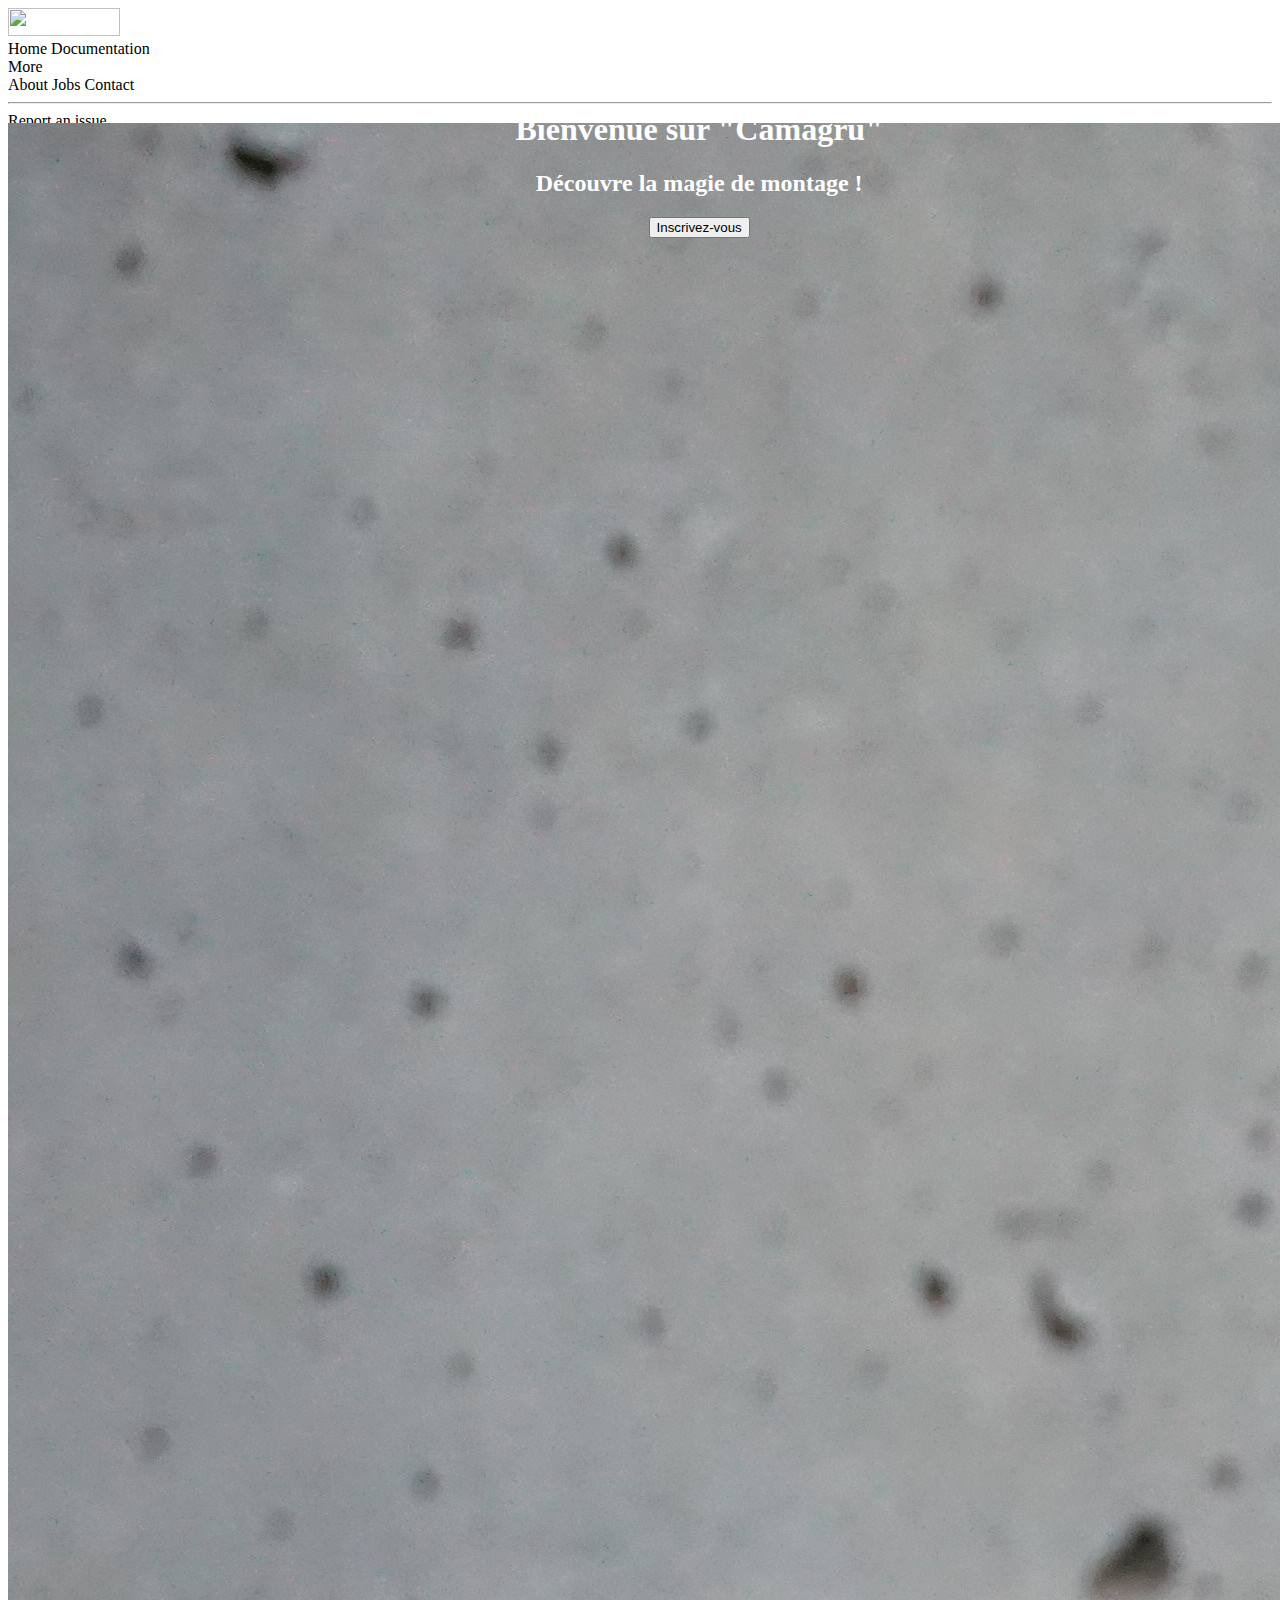
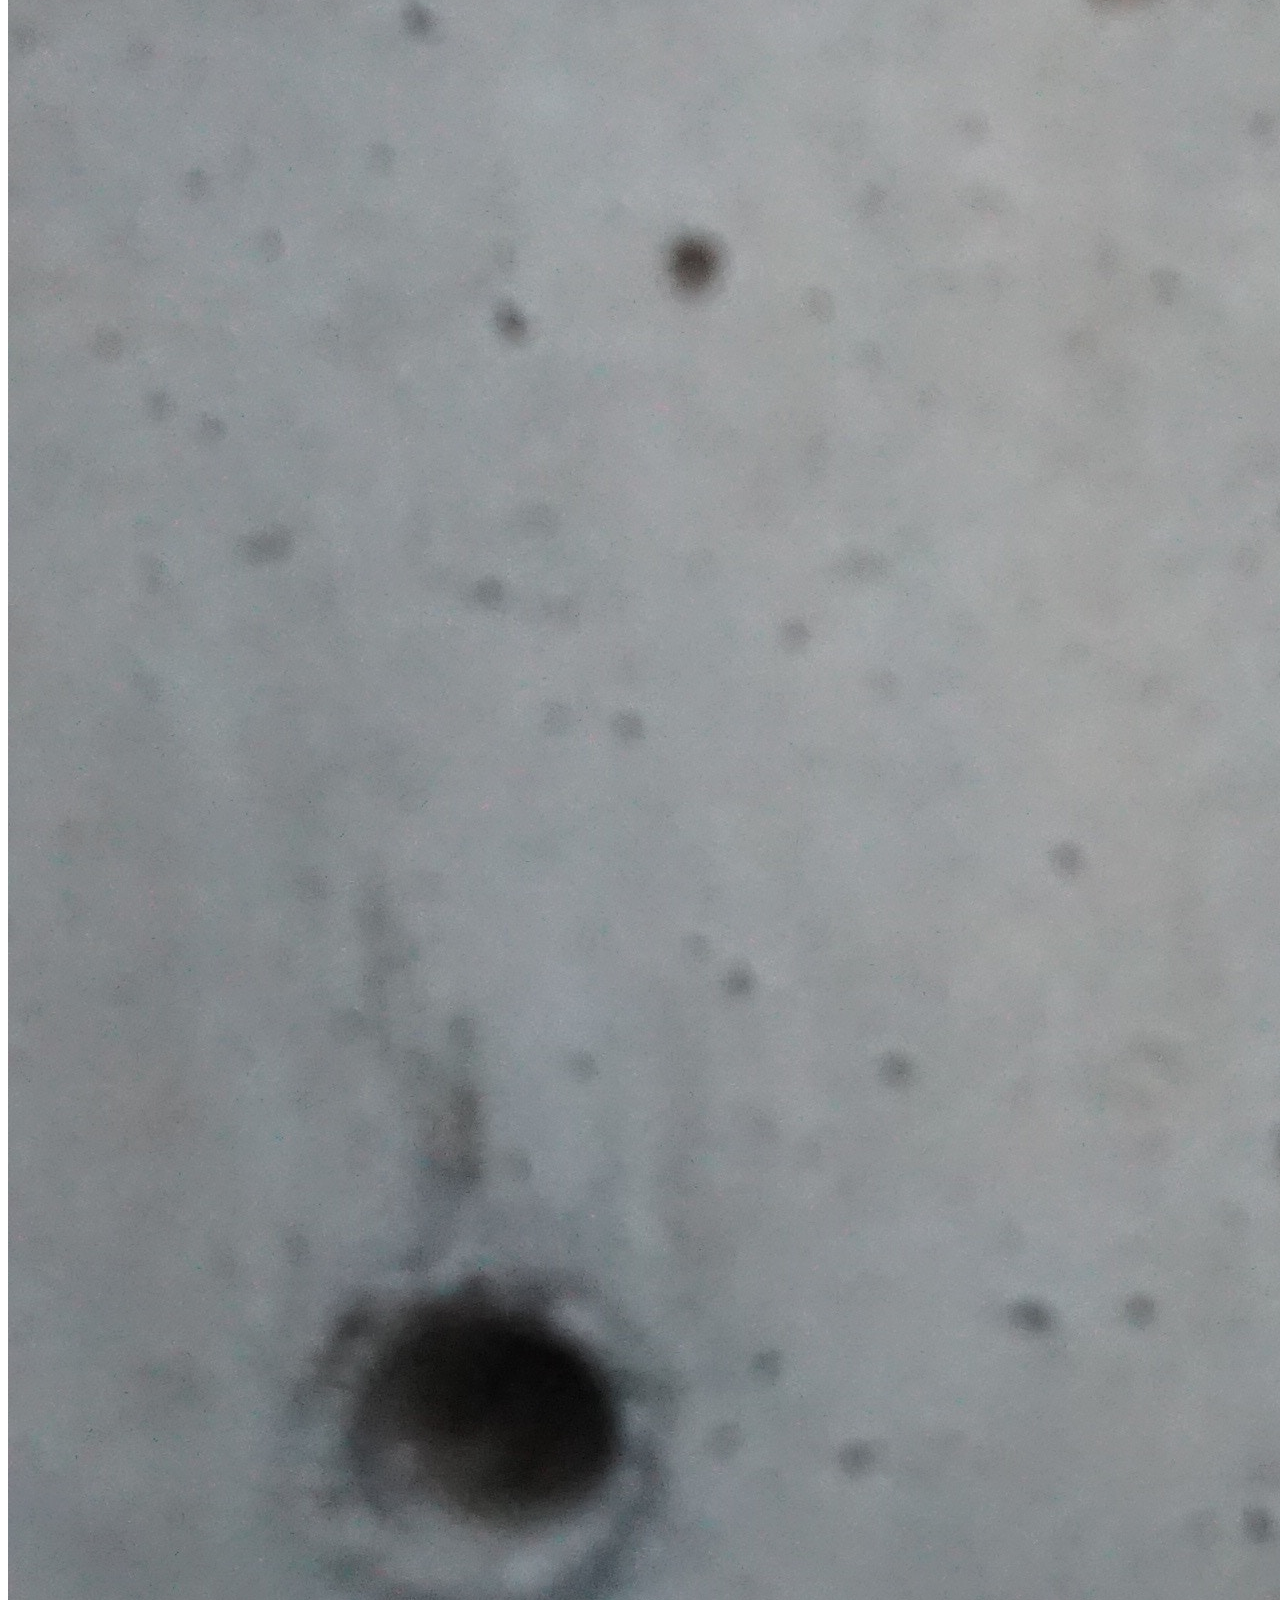
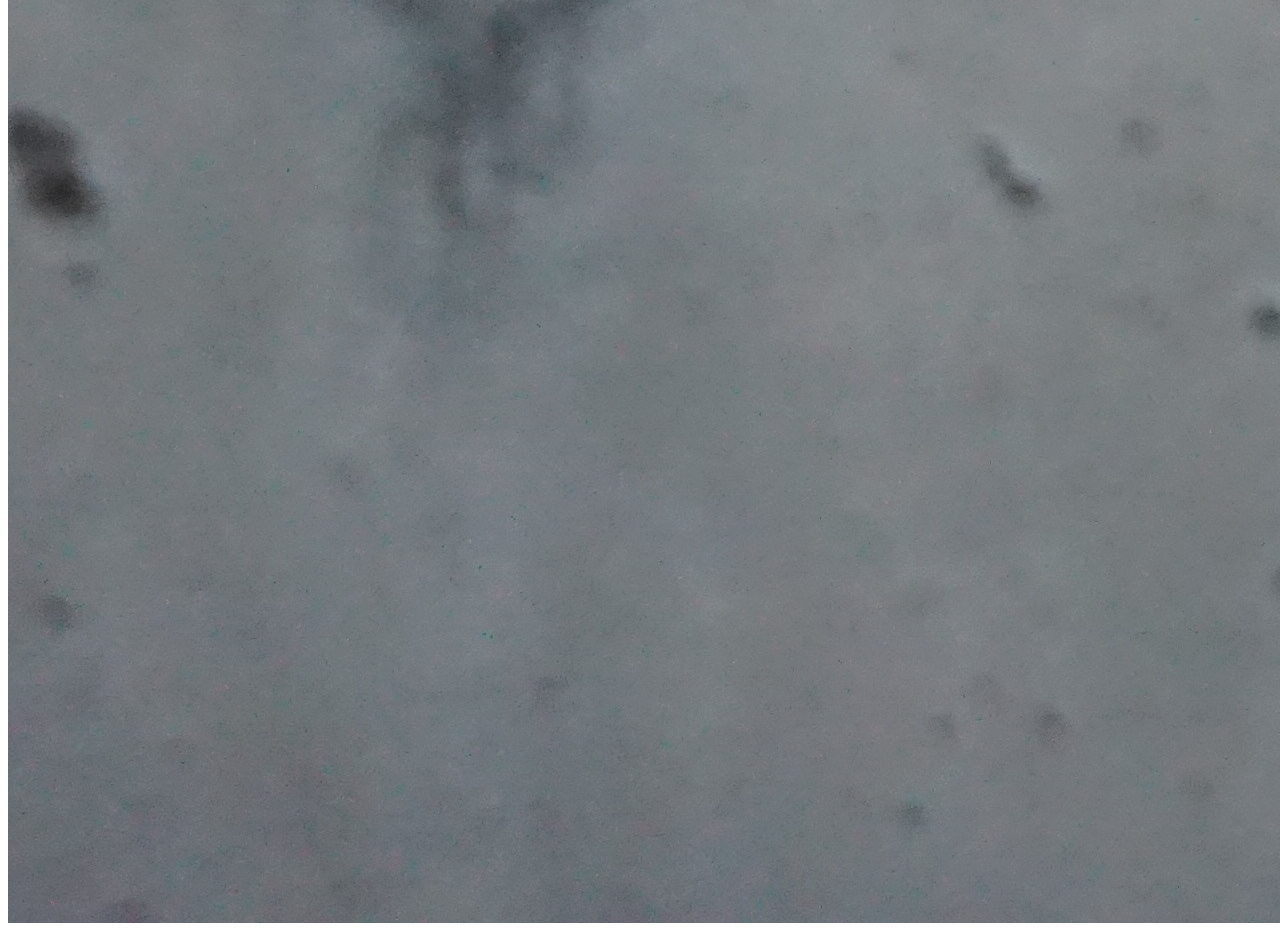
==== index.html @ f2f4c020 "index" ====
<!DOCTYPE html>
<html lang="en">
<head>
    <meta charset="UTF-8">
    <title>Mon Portofolio</title>

    <!---CSS--->
    <link rel="stylesheet" href="https://cdnjs.cloudflare.com/ajax/libs/bulma/0.7.4/css/bulma.min.css">
    <link rel="stylesheet" href="./src/css/main.css">
    <!---CSS--->

    <!---Font--->
    <link href="https://fonts.googleapis.com/css?family=Montserrat:700" rel="stylesheet">
    <!---Font--->
</head>

<body>
<nav class="navbar" role="navigation" aria-label="main navigation">
    <div class="navbar-brand">
        <a class="navbar-item">
            <img src="https://i.imgur.com/0USNj5N.png" width="112" height="28"></a>

        <a role="button" class="navbar-burger burger" aria-label="menu" aria-expanded="false" data-target="navbarBasicExample">
            <span aria-hidden="true"></span>
            <span aria-hidden="true"></span>
            <span aria-hidden="true"></span>
        </a>
    </div>

    <div id="navbarBasicExample" class="navbar-menu">
        <div class="navbar-start">
            <a class="navbar-item">
                Home
            </a>

            <a class="navbar-item">
                Documentation
            </a>

            <div class="navbar-item has-dropdown is-hoverable">
                <a class="navbar-link">
                    More
                </a>

                <div class="navbar-dropdown">
                    <a class="navbar-item">
                        About
                    </a>
                    <a class="navbar-item">
                        Jobs
                    </a>
                    <a class="navbar-item">
                        Contact
                    </a>
                    <hr class="navbar-divider">
                    <a class="navbar-item">
                        Report an issue
                    </a>
                </div>
            </div>
        </div>

        <div class="navbar-end">
            <div class="navbar-item">
                <div class="buttons">
                    <a class="button is-primary">
                        <strong>Sign up</strong>
                    </a>
                    <a class="button is-light">
                        Log in
                    </a>
                </div>
            </div>
        </div>
    </div>
</nav>

    <!---header--->

    <!---Banner--->
    <div class="block">
        <div class="banner">
            <img src="src/image/braydon-anderson-105552-unsplash.jpg" alt="funny images" class="banner-image">
            <div class="banner-content">
                <h1 class="title is-1">Bienvenue sur "Camagru"</h1>
                <h2 class="subtitle">Découvre la magie de montage !</h2>
                <button class="button is-dark">Inscrivez-vous</button>
            </div>
        </div>
    </div>


    <!---Banner--->


<script></script>
</body>
</html>
---- src/css/main.css ----
/*
HEADER
 */

.header {
    width: 100%;
    margin-left: 0;
    margin-right: 0;
    height: 70px;
    line-height: 70px;
    background-color: rgba(0, 0, 0, 0);
    position: fixed;
    top: 0;
    z-index: 999;
}

.header .header-logo {
    color: #ffffff;
    font-family: 'Montserrat', sans-serif;
    float: left;
    margin-left: 30px;
}

.header .header-logo:hover{
    color: #2c3e50;
}

.header .header-menu {
    float: right;
    margin-right: 30px;
}

.header .header-menu a {
    margin-right: 15px;
    color: #ffffff;
}

.header .header-menu a:hover {
    color: #2c3e50;
}


/*
BANNER
 */
.banner {
    margin-top: -25px;
}

.banner .banner-image {
    position: relative;
}

.banner .banner-content {
    position: absolute;
    width: 100%;
    top: 10%;
    text-align: center;
    margin-left: 4%;
}

.banner .banner-content h1,
.banner .banner-content h2 {
    color: #ffffff;
}
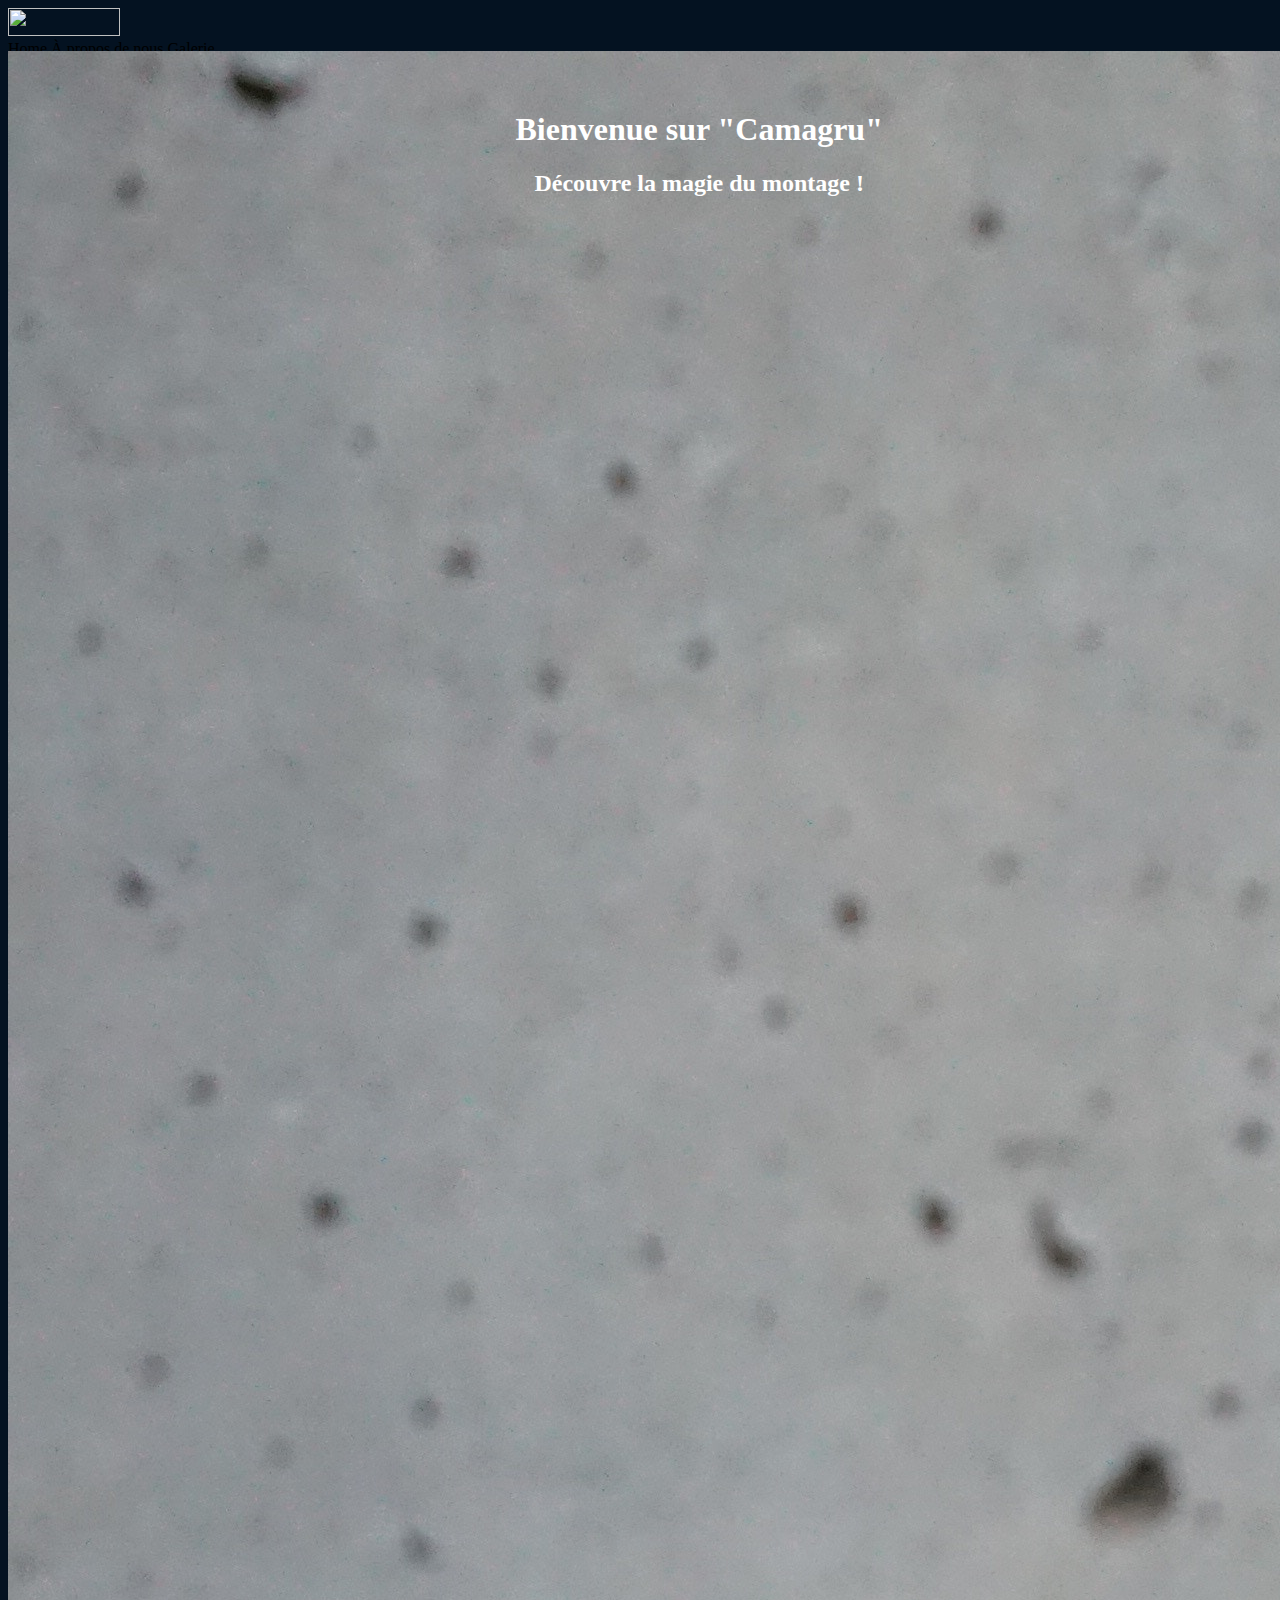
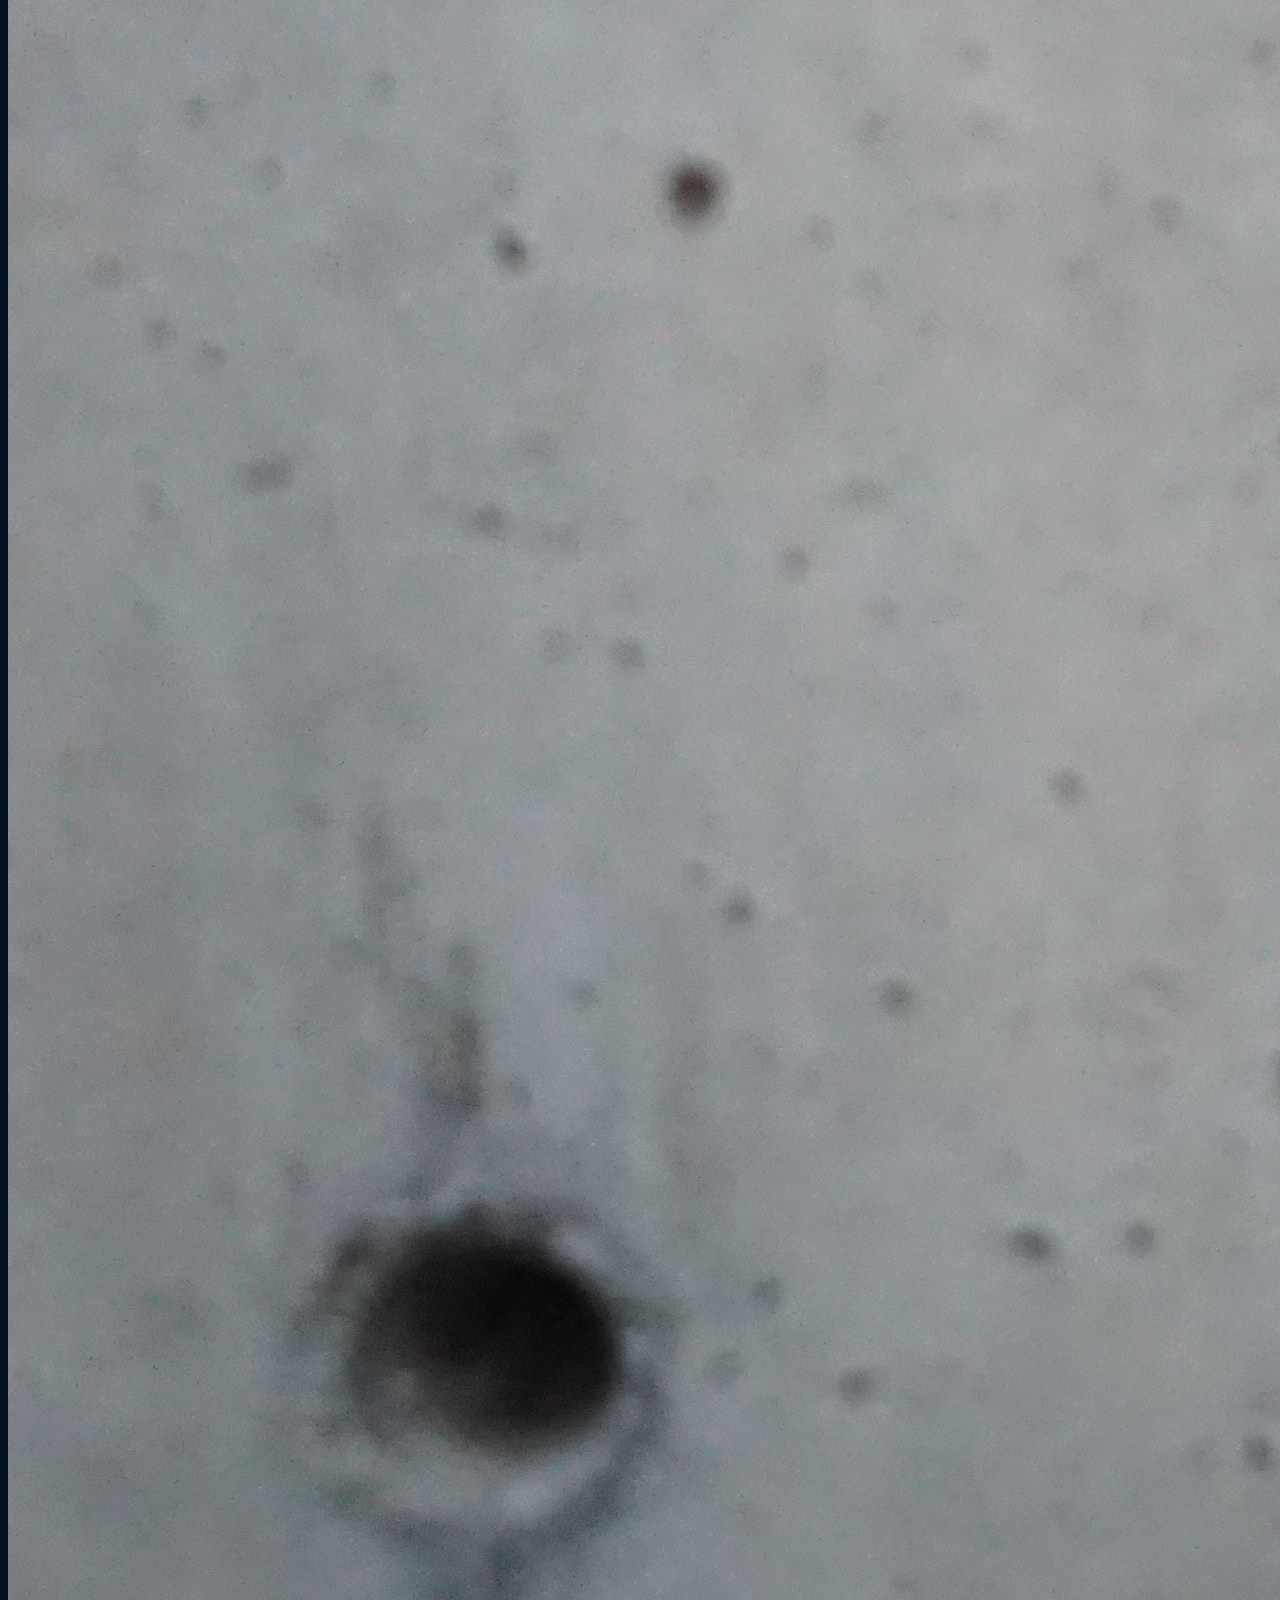
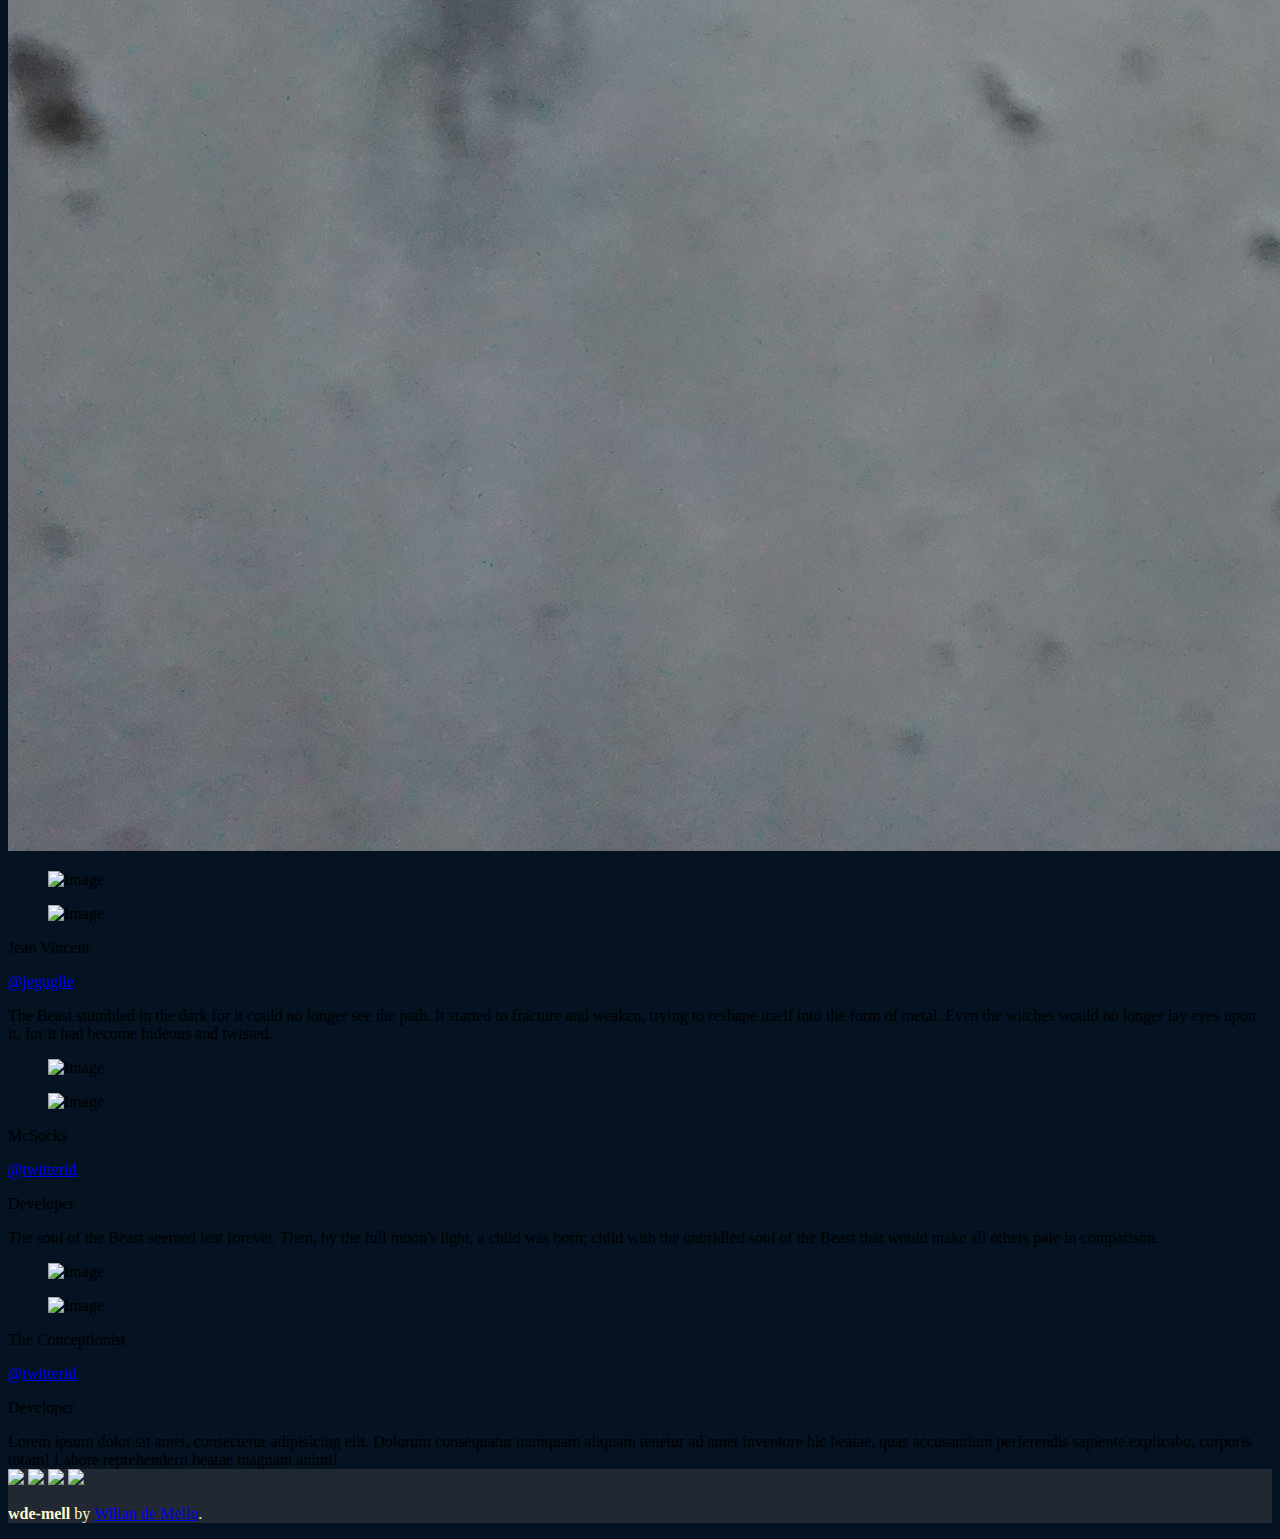
==== commit 3456200c: "a joour" ====
--- a/index.html
+++ b/index.html
@@ -15,7 +15,8 @@
 </head>
 
 <body>
-<nav class="navbar" role="navigation" aria-label="main navigation">
+    <!--Menu-->
+<nav class="navbar is-dark" role="navigation" aria-label="main navigation">
     <div class="navbar-brand">
         <a class="navbar-item">
             <img src="https://i.imgur.com/0USNj5N.png" width="112" height="28"></a>
@@ -34,29 +35,12 @@
             </a>
 
             <a class="navbar-item">
-                Documentation
+            À propos de nous
+        </a>
+            <a class="navbar-item">
+                Galerie
             </a>
 
-            <div class="navbar-item has-dropdown is-hoverable">
-                <a class="navbar-link">
-                    More
-                </a>
-
-                <div class="navbar-dropdown">
-                    <a class="navbar-item">
-                        About
-                    </a>
-                    <a class="navbar-item">
-                        Jobs
-                    </a>
-                    <a class="navbar-item">
-                        Contact
-                    </a>
-                    <hr class="navbar-divider">
-                    <a class="navbar-item">
-                        Report an issue
-                    </a>
-                </div>
             </div>
         </div>
 
@@ -64,7 +48,7 @@
             <div class="navbar-item">
                 <div class="buttons">
                     <a class="button is-primary">
-                        <strong>Sign up</strong>
+                        <strong>Inscrivez-vous</strong>
                     </a>
                     <a class="button is-light">
                         Log in
@@ -74,6 +58,7 @@
         </div>
     </div>
 </nav>
+    <!--Menu-->
 
     <!---header--->
 
@@ -83,8 +68,7 @@
             <img src="src/image/braydon-anderson-105552-unsplash.jpg" alt="funny images" class="banner-image">
             <div class="banner-content">
                 <h1 class="title is-1">Bienvenue sur "Camagru"</h1>
-                <h2 class="subtitle">Découvre la magie de montage !</h2>
-                <button class="button is-dark">Inscrivez-vous</button>
+                <h2 class="subtitle">Découvre la magie du montage !</h2>
             </div>
         </div>
     </div>
@@ -92,6 +76,107 @@
 
     <!---Banner--->
 
+    <!---Coluns-->
+
+    <div class="row columns">
+        <div class="column is-one-third">
+            <div class="card large">
+                <div class="card-image">
+                    <figure class="image">
+                        <img src="https://images.unsplash.com/photo-1475778057357-d35f37fa89dd?dpr=1&amp;auto=compress,format&amp;fit=crop&amp;w=1920&amp;h=&amp;q=80&amp;cs=tinysrgb&amp;crop=" alt="Image">
+                    </figure>
+                </div>
+                <div class="card-content">
+                    <div class="media">
+                        <div class="media-left">
+                            <figure class="image is-64x64">
+                                <img src="https://cdn.intra.42.fr/users/medium_jeguglie.jpg" alt="Image">
+                            </figure>
+                        </div>
+                        <div class="media-content">
+                            <p class="title is-4 no-padding">Jean Vincent</p>
+                            <p><span class="title is-6"><a href="http://twitter.com/#">@jeguglie</a></span></p>
+                        </div>
+                    </div>
+                    <div class="content">
+                        The Beast stumbled in the dark for it could no longer see the path. It started to fracture and weaken, trying to reshape itself into the form of metal. Even the witches would no longer lay eyes upon it, for it had become hideous and twisted.
+                        <div class="background-icon"><span class="icon-twitter"></span></div>
+                    </div>
+                </div>
+            </div>
+        </div>
+        <div class="column is-one-third">
+            <div class="card large">
+                <div class="card-image">
+                    <figure class="image">
+                        <img src="https://source.unsplash.com/uzDLtlPY8kQ" alt="Image">
+                    </figure>
+                </div>
+                <div class="card-content">
+                    <div class="media">
+                        <div class="media-left">
+                            <figure class="image is-96x96">
+                                <img src="https://cdn.discordapp.com/avatars/244932903530659841/0c924a19fcf1b5c59bc9dc1b58b61bb0.jpg?size=1024" alt="Image">
+                            </figure>
+                        </div>
+                        <div class="media-content">
+                            <p class="title is-4 no-padding">McSocks</p>
+                            <p><span class="title is-6"><a href="http://twitter.com/#">@twitterid</a></span></p>
+                            <p class="subtitle is-6">Developer</p>
+                        </div>
+                    </div>
+                    <div class="content">
+                        The soul of the Beast seemed lost forever. Then, by the full moon's light, a child was born; child with the unbridled soul of the Beast that would make all others pale in comparison.
+                        <div class="background-icon"><span class="icon-facebook"></span></div>
+                    </div>
+                </div>
+            </div>
+        </div>
+        <div class="column is-one-third">
+            <div class="card large">
+                <div class="card-image">
+                    <figure class="image">
+                        <img src="https://source.unsplash.com/pe_R74hldW4" alt="Image">
+                    </figure>
+                </div>
+                <div class="card-content">
+                    <div class="media">
+                        <div class="media-left">
+                            <figure class="image is-96x96">
+                                <img src="https://i.imgsafe.org/a5/a5e978ce20.jpeg" alt="Image">
+                            </figure>
+                        </div>
+                        <div class="media-content">
+                            <p class="title is-4 no-padding">The Conceptionist</p>
+                            <p><span class="title is-6"><a href="http://twitter.com/#">@twitterid</a></span></p>
+                            <p class="subtitle is-6">Developer</p>
+                        </div>
+                    </div>
+                    <div class="content">
+                        Lorem ipsum dolor sit amet, consectetur adipisicing elit. Dolorum consequatur numquam aliquam tenetur ad amet inventore hic beatae, quas accusantium perferendis sapiente explicabo, corporis totam! Labore reprehenderit beatae magnam animi!
+                        <div class="background-icon"><span class="icon-barcode"></span></div>
+                    </div>
+                </div>
+            </div>
+        </div>
+    </div>
+
+
+    <footer class="footer">
+        <div class="container">
+            <div class="content has-text-centered">
+                <div class="soc">
+                    <a href="#"><img src="https://img.icons8.com/nolan/64/000000/github.png" aria-hidden="true"></a>
+                    <a href="#"><img src="https://img.icons8.com/color/48/000000/youtube-play.png" aria-hidden="true"></i></a>
+                    <a href="#"><img src="https://img.icons8.com/color/48/000000/facebook.png" aria-hidden="true"></i></a>
+                    <a href="#"><img src="https://img.icons8.com/color/48/000000/twitter.png"aria-hidden="true"></i></a>
+                </div>
+                <p>
+                    <strong>wde-mell</strong> by <a href="https://github.com/wde-mell">Wilian de Mello</a>.
+                </p>
+            </div>
+        </div>
+    </footer>
 
 <script></script>
 </body>
--- a/src/css/main.css
+++ b/src/css/main.css
@@ -62,4 +62,27 @@
 .banner .banner-content h1,
 .banner .banner-content h2 {
     color: #ffffff;
+}
+
+body {
+    background: #041221;
+}
+
+.footer{
+    background-color: #222831;
+    color: lemonchiffon;
+}
+
+.footer{
+    background-color: #222831;
+    color: lemonchiffon;
+}
+.footer p, strong
+{color: lemonchiffon}
+.footer a:hover
+{color: crimson;}
+.fa
+{
+    color: lemonchiffon;
+    margin: 10px
 }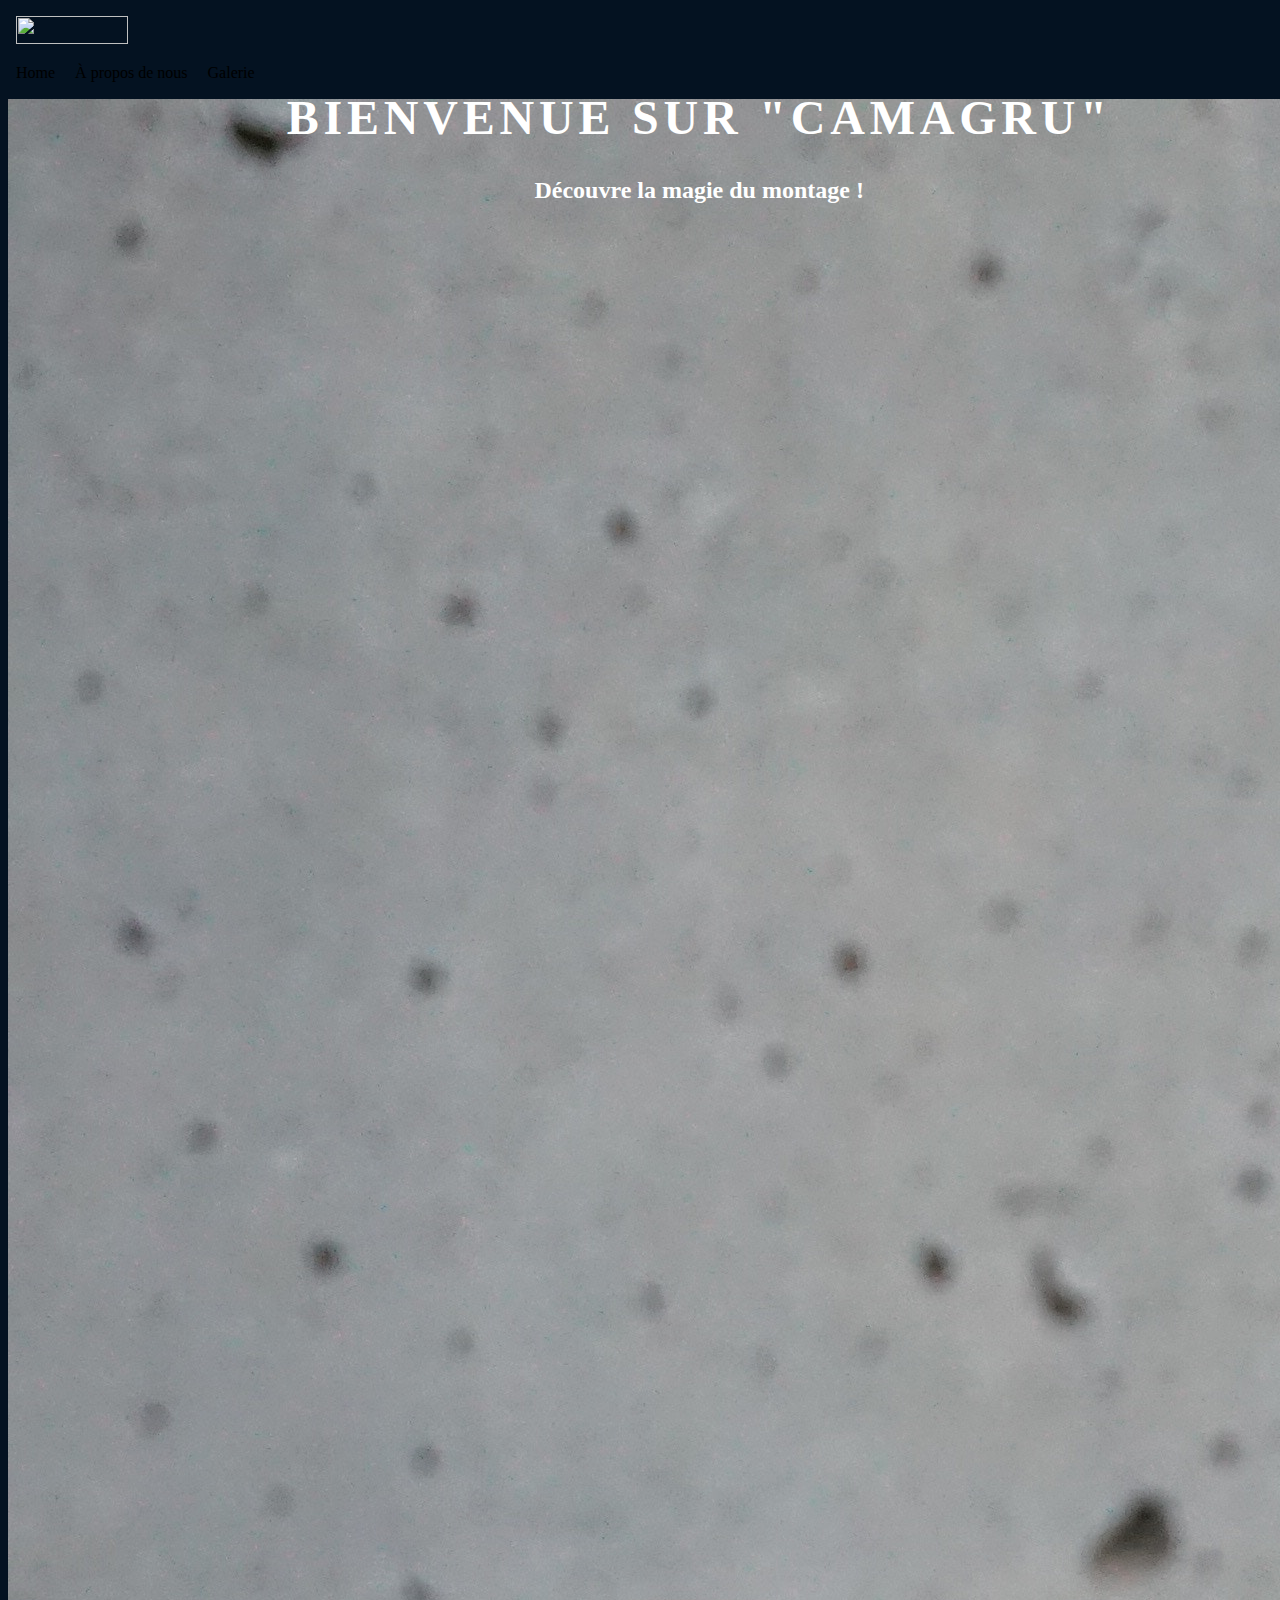
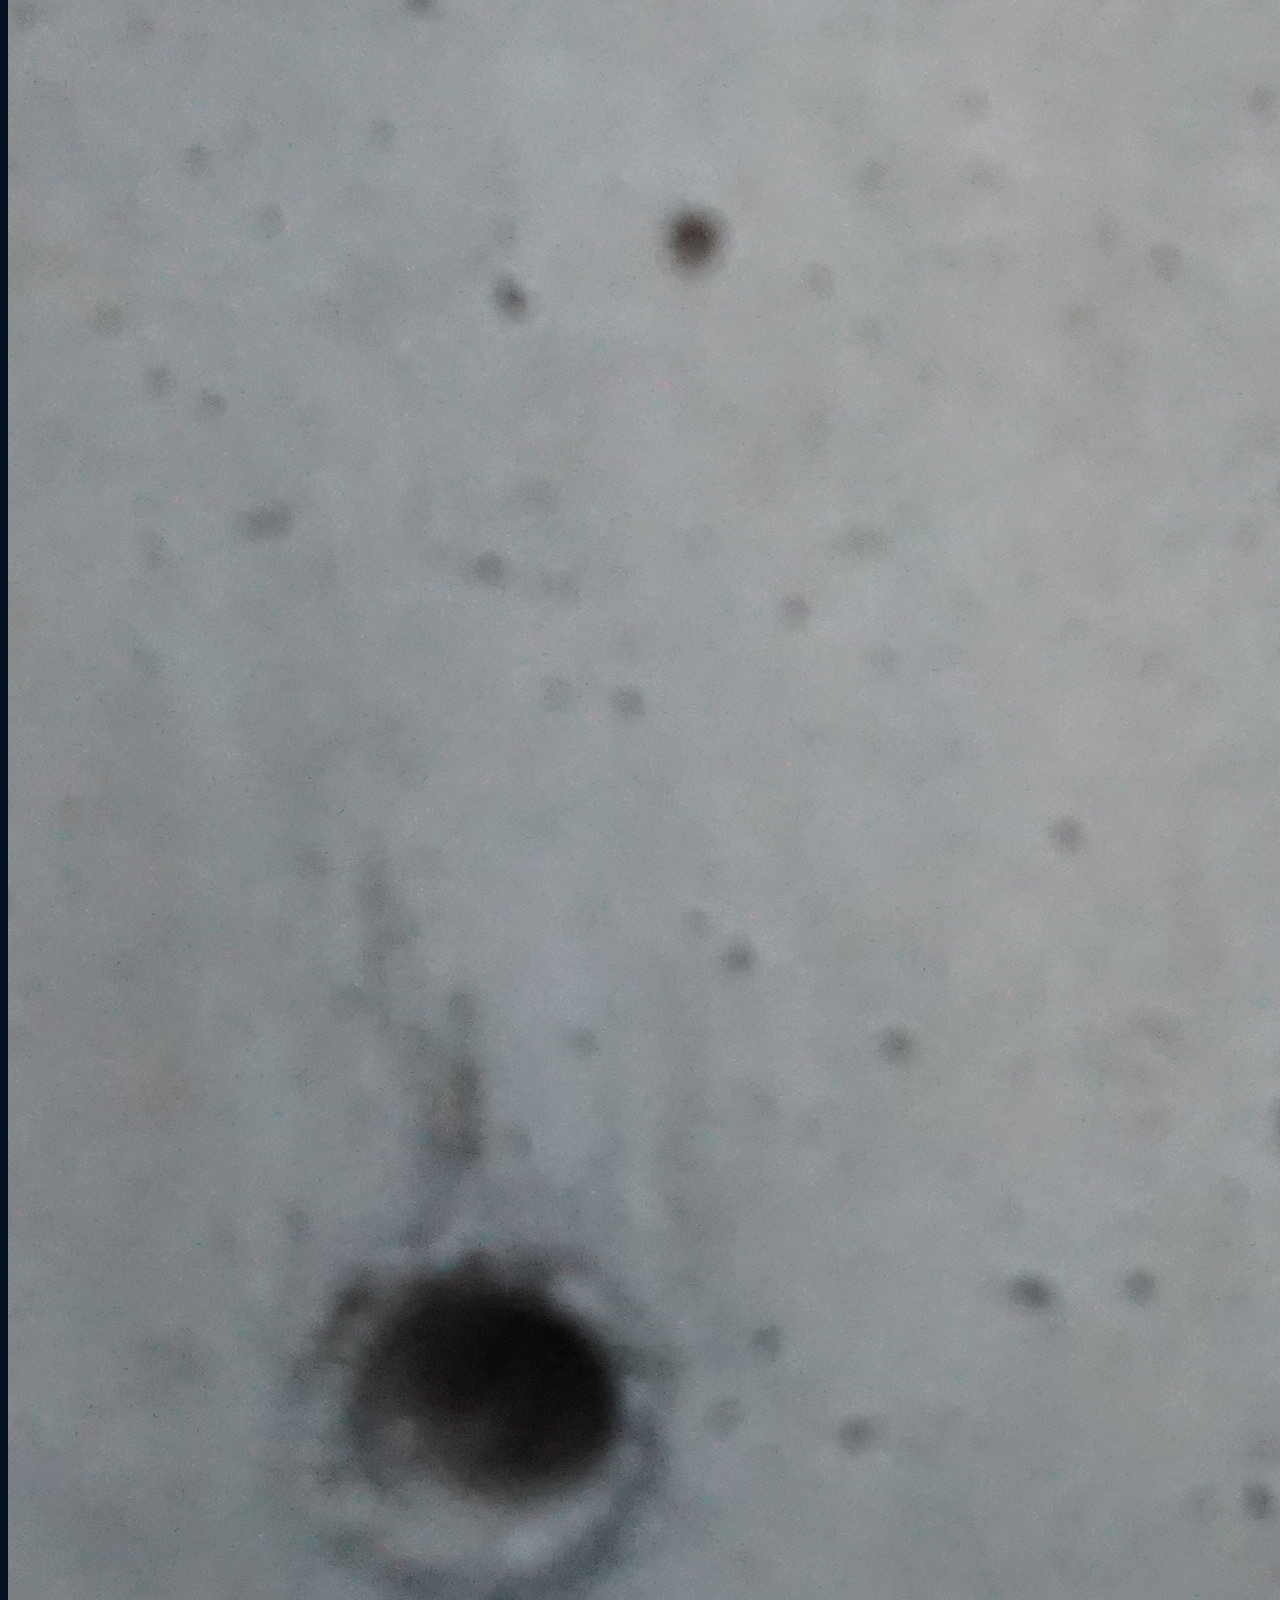
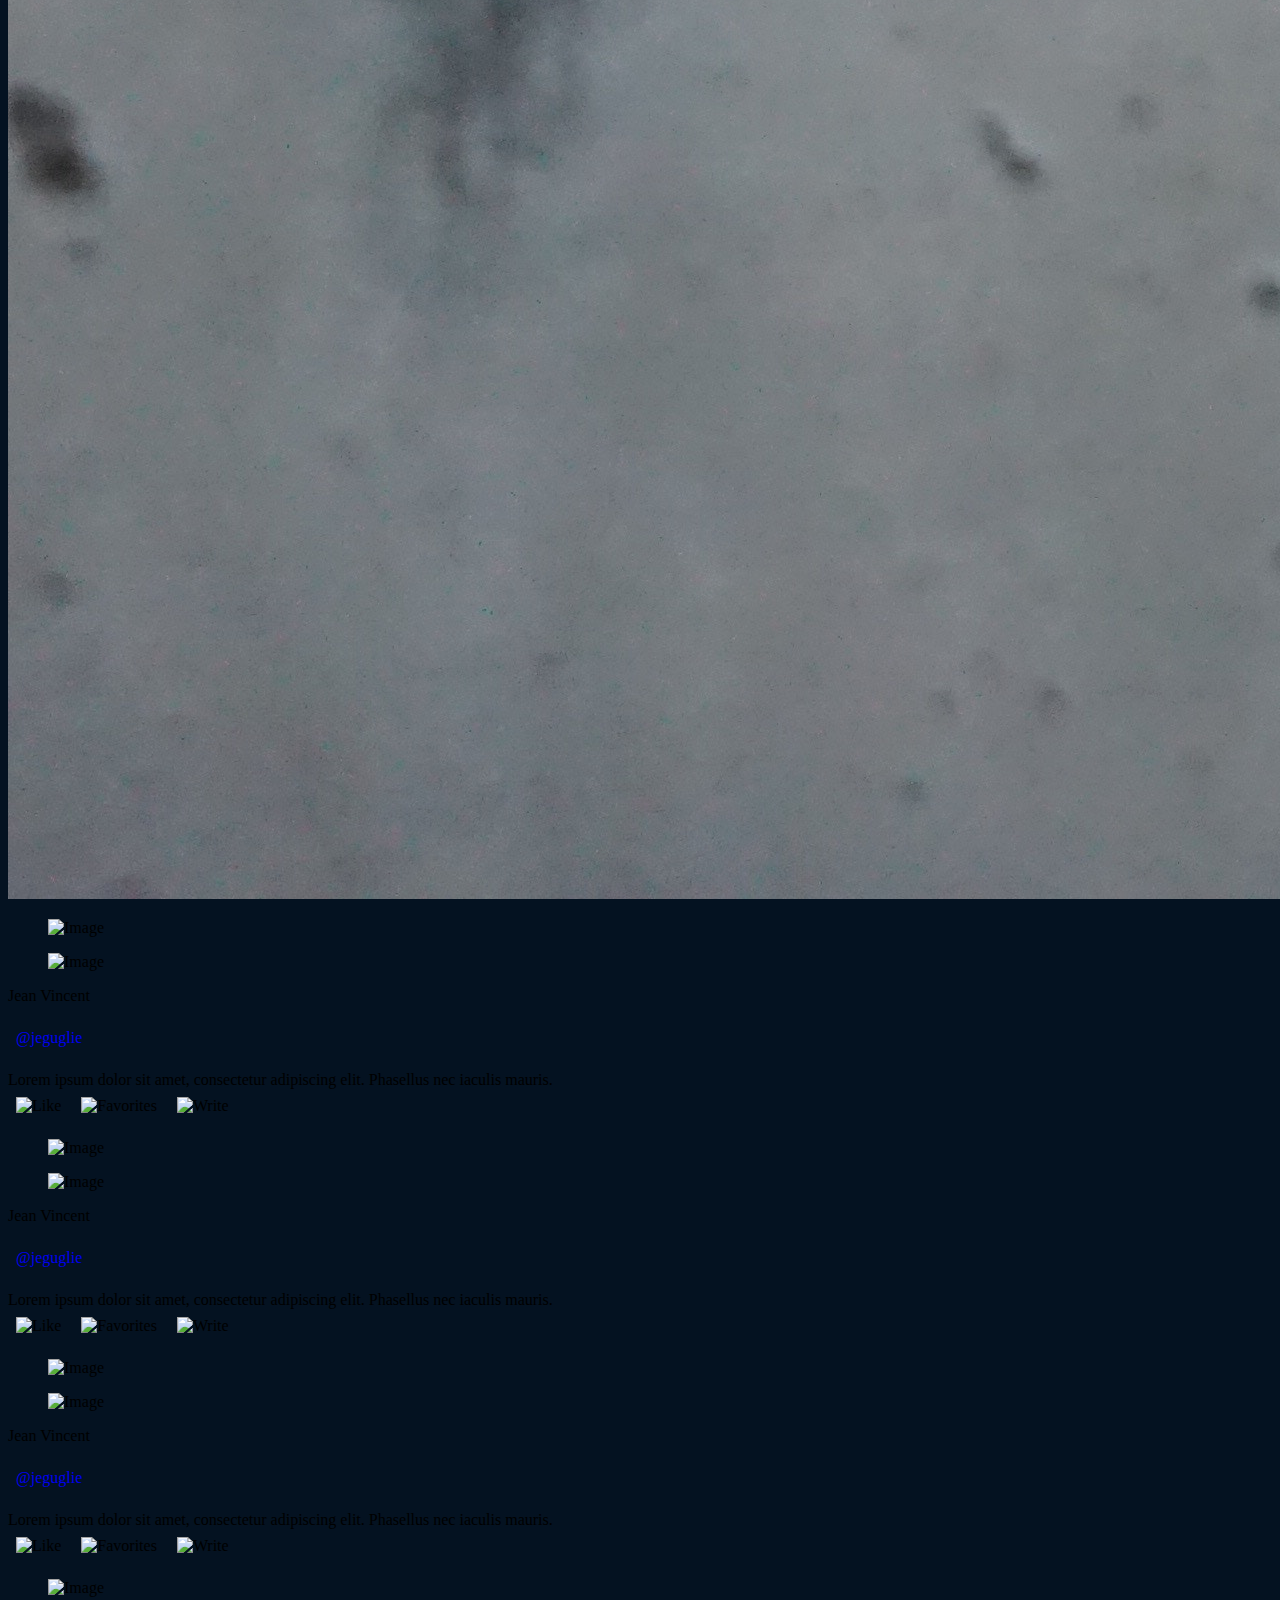
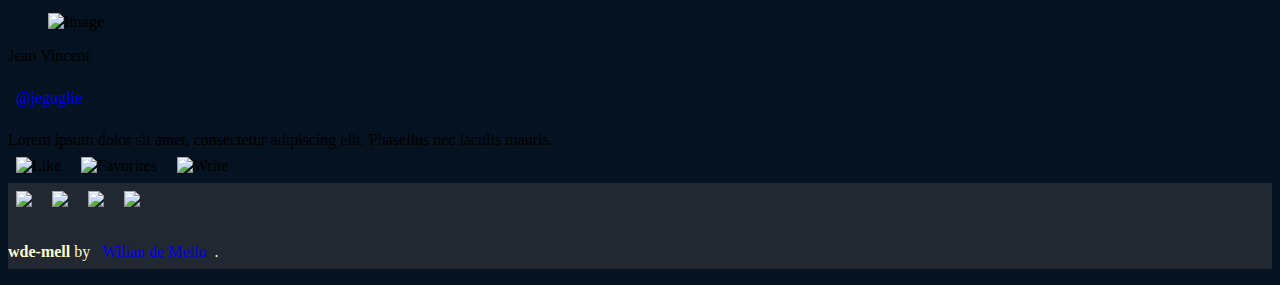
==== commit 4d0247bb: "loading" ====
--- a/index.html
+++ b/index.html
@@ -1,5 +1,5 @@
 <!DOCTYPE html>
-<html lang="en">
+<html lang="en" xmlns="http://www.w3.org/1999/html">
 <head>
     <meta charset="UTF-8">
     <title>Mon Portofolio</title>
@@ -15,6 +15,7 @@
 </head>
 
 <body>
+<header>
     <!--Menu-->
 <nav class="navbar is-dark" role="navigation" aria-label="main navigation">
     <div class="navbar-brand">
@@ -47,8 +48,8 @@
         <div class="navbar-end">
             <div class="navbar-item">
                 <div class="buttons">
-                    <a class="button is-primary">
-                        <strong>Inscrivez-vous</strong>
+                    <a class="button is-primary" a href="login.html">
+                       Inscrivez-vous
                     </a>
                     <a class="button is-light">
                         Log in
@@ -61,7 +62,7 @@
     <!--Menu-->
 
     <!---header--->
-
+</header>
     <!---Banner--->
     <div class="block">
         <div class="banner">
@@ -78,90 +79,222 @@
 
     <!---Coluns-->
 
-    <div class="row columns">
-        <div class="column is-one-third">
-            <div class="card large">
-                <div class="card-image">
-                    <figure class="image">
-                        <img src="https://images.unsplash.com/photo-1475778057357-d35f37fa89dd?dpr=1&amp;auto=compress,format&amp;fit=crop&amp;w=1920&amp;h=&amp;q=80&amp;cs=tinysrgb&amp;crop=" alt="Image">
-                    </figure>
-                </div>
-                <div class="card-content">
-                    <div class="media">
-                        <div class="media-left">
-                            <figure class="image is-64x64">
-                                <img src="https://cdn.intra.42.fr/users/medium_jeguglie.jpg" alt="Image">
-                            </figure>
+    <!---Coluns_1-->
+
+    <div class="columns is-desktop">
+        <div class="column"><div class="card">
+            <div class="card-image">
+                <figure class="image is-4by3">
+                    <img src="https://images.unsplash.com/photo-1475778057357-d35f37fa89dd?dpr=1&amp;auto=compress,format&amp;fit=crop&amp;w=1920&amp;h=&amp;q=80&amp;cs=tinysrgb&amp;crop=" alt="Image">
+                </figure>
+            </div>
+            <div class="card-content">
+                <div class="media">
+                    <div class="media-left">
+                        <figure class="image is-48x48">
+                            <img src="https://cdn.intra.42.fr/users/medium_jeguglie.jpg" alt="Image">
+                        </figure>
+                    </div>
+                    <div class="media-content">
+                        <p class="title is-4 no-padding">Jean Vincent</p>
+                        <p class="subtitle is-6"><a href="http://twitter.com/#">@jeguglie</a></p>
+                    </div>
+                </div>
+                <div class="content">
+                    Lorem ipsum dolor sit amet, consectetur adipiscing elit.
+                    Phasellus nec iaculis mauris.
+
+                    <!--icons_coluns_1-->
+
+                    <nav class="level is-desktop">
+                        <div class="level-left">
+                            <a class="level-item" aria-label="reply">
+                        <span class="icon is-medium">
+                            <img src="https://cdn3.iconfinder.com/data/icons/contact-us-set-4/256/32-256.png" title="Like">
+                          <i class="fas fa-reply" aria-hidden="true"></i>
+                        </span></a>
+                            <a class="level-item" aria-label="retweet">
+                        <span class="icon is-medium ">
+                            <img src="https://findicons.com/files/icons/756/ginux/64/favorite.png" title="Favorites">
+                          <i class="fas fa-retweet" aria-hidden="true"></i>
+                        </span></a>
+                            <a class="level-item" aria-label="like">
+                        <span class="icon is-medium">
+                           <img src="https://findicons.com/files/icons/99/office/128/edit.png" title="Write">
+                          <i class="fas fa-heart" aria-hidden="true"></i>
+                        </span></a>
                         </div>
-                        <div class="media-content">
-                            <p class="title is-4 no-padding">Jean Vincent</p>
-                            <p><span class="title is-6"><a href="http://twitter.com/#">@jeguglie</a></span></p>
+                    </nav>
+
+                    <!--icons_coluns_1-->
+                </div>
+
+            </div>
+        </div></div>
+        <!---Coluns_1-->
+
+        <!---Coluns_2-->
+
+        <div class="column"><div class="card">
+            <div class="card-image">
+                <figure class="image is-4by3">
+                    <img src="https://source.unsplash.com/uzDLtlPY8kQ" alt="Image">
+                </figure>
+            </div>
+            <div class="card-content">
+                <div class="media">
+                    <div class="media-left">
+                        <figure class="image is-48x48">
+                            <img src="https://cdn.discordapp.com/avatars/244932903530659841/0c924a19fcf1b5c59bc9dc1b58b61bb0.jpg?size=1024" alt="Image">
+                        </figure>
+                    </div>
+                    <div class="media-content">
+                        <p class="title is-4 no-padding">Jean Vincent</p>
+                        <p class="subtitle is-6"><a href="http://twitter.com/#">@jeguglie</a></p>
+                    </div>
+                </div>
+                <div class="content">
+                    Lorem ipsum dolor sit amet, consectetur adipiscing elit.
+                    Phasellus nec iaculis mauris.
+
+                    <!--icons_coluns_2-->
+
+                    <nav class="level is-desktop">
+                        <div class="level-left">
+                            <a class="level-item" aria-label="reply">
+                        <span class="icon is-medium">
+                            <img src="https://cdn3.iconfinder.com/data/icons/contact-us-set-4/256/32-256.png" title="Like">
+                          <i class="fas fa-reply" aria-hidden="true"></i>
+                        </span></a>
+                            <a class="level-item" aria-label="retweet">
+                        <span class="icon is-medium ">
+                            <img src="https://findicons.com/files/icons/756/ginux/64/favorite.png" title="Favorites">
+                          <i class="fas fa-retweet" aria-hidden="true"></i>
+                        </span></a>
+                            <a class="level-item" aria-label="like">
+                        <span class="icon is-medium">
+                           <img src="https://findicons.com/files/icons/99/office/128/edit.png" title="Write">
+                          <i class="fas fa-heart" aria-hidden="true"></i>
+                        </span></a>
                         </div>
-                    </div>
-                    <div class="content">
-                        The Beast stumbled in the dark for it could no longer see the path. It started to fracture and weaken, trying to reshape itself into the form of metal. Even the witches would no longer lay eyes upon it, for it had become hideous and twisted.
-                        <div class="background-icon"><span class="icon-twitter"></span></div>
-                    </div>
-                </div>
-            </div>
-        </div>
-        <div class="column is-one-third">
-            <div class="card large">
-                <div class="card-image">
-                    <figure class="image">
-                        <img src="https://source.unsplash.com/uzDLtlPY8kQ" alt="Image">
-                    </figure>
-                </div>
-                <div class="card-content">
-                    <div class="media">
-                        <div class="media-left">
-                            <figure class="image is-96x96">
-                                <img src="https://cdn.discordapp.com/avatars/244932903530659841/0c924a19fcf1b5c59bc9dc1b58b61bb0.jpg?size=1024" alt="Image">
-                            </figure>
+                    </nav>
+
+                    <!--icons_coluns_2-->
+                </div>
+
+            </div>
+        </div></div>
+
+        <!---Coluns_3-->
+
+        <div class="column"><div class="card">
+            <div class="card-image">
+                <figure class="image is-4by3">
+                    <img src="https://source.unsplash.com/pe_R74hldW4" alt="Image">
+                </figure>
+            </div>
+            <div class="card-content">
+                <div class="media">
+                    <div class="media-left">
+                        <figure class="image is-48x48">
+                            <img src="https://i.imgsafe.org/a5/a5e978ce20.jpeg" alt="Image">
+                        </figure>
+                    </div>
+                    <div class="media-content">
+                        <p class="title is-4 no-padding">Jean Vincent</p>
+                        <p class="subtitle is-6"><a href="http://twitter.com/#">@jeguglie</a></p>
+                    </div>
+                </div>
+                <div class="content">
+                    Lorem ipsum dolor sit amet, consectetur adipiscing elit.
+                    Phasellus nec iaculis mauris.
+
+                    <!--icons_coluns_3-->
+
+                    <nav class="level is-desktop">
+                        <div class="level-left">
+                            <a class="level-item" aria-label="reply">
+                        <span class="icon is-medium">
+                            <img src="https://cdn3.iconfinder.com/data/icons/contact-us-set-4/256/32-256.png" title="Like">
+                          <i class="fas fa-reply" aria-hidden="true"></i>
+                        </span></a>
+                            <a class="level-item" aria-label="retweet">
+                        <span class="icon is-medium ">
+                            <img src="https://findicons.com/files/icons/756/ginux/64/favorite.png" title="Favorites">
+                          <i class="fas fa-retweet" aria-hidden="true"></i>
+                        </span></a>
+                            <a class="level-item" aria-label="like">
+                        <span class="icon is-medium">
+                           <img src="https://findicons.com/files/icons/99/office/128/edit.png" title="Write">
+                          <i class="fas fa-heart" aria-hidden="true"></i>
+                        </span></a>
                         </div>
-                        <div class="media-content">
-                            <p class="title is-4 no-padding">McSocks</p>
-                            <p><span class="title is-6"><a href="http://twitter.com/#">@twitterid</a></span></p>
-                            <p class="subtitle is-6">Developer</p>
+                    </nav>
+
+                    <!--icons_coluns_3-->
+                </div>
+
+            </div>
+        </div></div>
+        <!---Coluns_3-->
+
+        <!---Coluns_4-->
+        <div class="column"><div class="card">
+            <div class="card-image">
+                <figure class="image is-4by3">
+                    <img src="https://images.unsplash.com/photo-1475778057357-d35f37fa89dd?dpr=1&amp;auto=compress,format&amp;fit=crop&amp;w=1920&amp;h=&amp;q=80&amp;cs=tinysrgb&amp;crop=" alt="Image">
+                </figure>
+            </div>
+            <div class="card-content">
+                <div class="media">
+                    <div class="media-left">
+                        <figure class="image is-48x48">
+                            <img src="https://cdn.intra.42.fr/users/medium_jeguglie.jpg" alt="Image">
+                        </figure>
+                    </div>
+                    <div class="media-content">
+                        <p class="title is-4 no-padding">Jean Vincent</p>
+                        <p class="subtitle is-6"><a href="http://twitter.com/#">@jeguglie</a></p>
+                    </div>
+                </div>
+                <div class="content">
+                    Lorem ipsum dolor sit amet, consectetur adipiscing elit.
+                    Phasellus nec iaculis mauris.
+
+                    <!--icons_coluns_4-->
+
+                    <nav class="level is-desktop">
+                        <div class="level-left">
+                            <a class="level-item" aria-label="reply">
+                        <span class="icon is-medium">
+                            <img src="https://cdn3.iconfinder.com/data/icons/contact-us-set-4/256/32-256.png" title="Like">
+                          <i class="fas fa-reply" aria-hidden="true"></i>
+                        </span></a>
+                            <a class="level-item" aria-label="retweet">
+                        <span class="icon is-medium ">
+                            <img src="https://findicons.com/files/icons/756/ginux/64/favorite.png" title="Favorites">
+                          <i class="fas fa-retweet" aria-hidden="true"></i>
+                        </span></a>
+                            <a class="level-item" aria-label="like">
+                        <span class="icon is-medium">
+                           <img src="https://findicons.com/files/icons/99/office/128/edit.png" title="Write">
+                          <i class="fas fa-heart" aria-hidden="true"></i>
+                        </span></a>
                         </div>
-                    </div>
-                    <div class="content">
-                        The soul of the Beast seemed lost forever. Then, by the full moon's light, a child was born; child with the unbridled soul of the Beast that would make all others pale in comparison.
-                        <div class="background-icon"><span class="icon-facebook"></span></div>
-                    </div>
-                </div>
-            </div>
-        </div>
-        <div class="column is-one-third">
-            <div class="card large">
-                <div class="card-image">
-                    <figure class="image">
-                        <img src="https://source.unsplash.com/pe_R74hldW4" alt="Image">
-                    </figure>
-                </div>
-                <div class="card-content">
-                    <div class="media">
-                        <div class="media-left">
-                            <figure class="image is-96x96">
-                                <img src="https://i.imgsafe.org/a5/a5e978ce20.jpeg" alt="Image">
-                            </figure>
-                        </div>
-                        <div class="media-content">
-                            <p class="title is-4 no-padding">The Conceptionist</p>
-                            <p><span class="title is-6"><a href="http://twitter.com/#">@twitterid</a></span></p>
-                            <p class="subtitle is-6">Developer</p>
-                        </div>
-                    </div>
-                    <div class="content">
-                        Lorem ipsum dolor sit amet, consectetur adipisicing elit. Dolorum consequatur numquam aliquam tenetur ad amet inventore hic beatae, quas accusantium perferendis sapiente explicabo, corporis totam! Labore reprehenderit beatae magnam animi!
-                        <div class="background-icon"><span class="icon-barcode"></span></div>
-                    </div>
-                </div>
-            </div>
-        </div>
-    </div>
-
-
+                    </nav>
+
+                    <!--icons_coluns_4-->
+                </div>
+
+            </div>
+        </div></div>
+        <!---Coluns_4-->
+
+
+    </div> <!---div_coluns-->
+
+
+    <!--footer-->
     <footer class="footer">
         <div class="container">
             <div class="content has-text-centered">
@@ -178,6 +311,8 @@
         </div>
     </footer>
 
+    <!--footer-->
+
 <script></script>
 </body>
 </html>--- a/src/css/main.css
+++ b/src/css/main.css
@@ -73,10 +73,6 @@
     color: lemonchiffon;
 }
 
-.footer{
-    background-color: #222831;
-    color: lemonchiffon;
-}
 .footer p, strong
 {color: lemonchiffon}
 .footer a:hover
@@ -85,4 +81,208 @@
 {
     color: lemonchiffon;
     margin: 10px
+}
+
+
+.toto {
+    margin: 0;
+    padding: 0;
+    background: #DDD;
+    font-size: 16px;
+    color: #222;
+    font-family: 'Roboto', sans-serif;
+    font-weight: 300;
+}
+
+video {
+    position: fixed;
+    top: 50%;
+    left: 50%;
+    min-width: 100%;
+    min-height: 100%;
+    width: auto;
+    height: auto;
+    z-index: -100;
+    transform: translateX(-50%) translateY(-50%);
+    background: url('//demosthenes.info/assets/images/polina.jpg') no-repeat;
+    background-size: cover;
+    transition: 1s opacity;
+}
+.stopfade {
+    opacity: .5;
+}
+
+h1 {
+    font-size: 3rem;
+    text-transform: uppercase;
+    margin-top: 0;
+    letter-spacing: .3rem;
+}
+h1 .toto{
+    margin: 0 0 20px 0;
+    font-weight: 300;
+    font-size: 28px;
+}
+
+a {
+    display: inline-block;
+    text-decoration: none;
+    padding: .5rem;
+    transition: .6s background;
+}
+
+@media screen and (max-width: 500px) {
+    div{width:70%;}
+}
+@media screen and (max-device-width: 800px) {
+    html { background: url(https://thenewcode.com/assets/images/polina.jpg) #000 no-repeat center center fixed; }
+    #bgvid { display: none; }
+}
+
+
+@import url(https://fonts.googleapis.com/css?family=Roboto:400,300,500);
+*:focus {
+    outline: none;
+}
+
+#login-box {
+    position: relative;
+    margin: 5% auto;
+    width: 600px;
+    height: 400px;
+    background: #FFF;
+    border-radius: 2px;
+    box-shadow: 0 2px 4px rgba(0, 0, 0, 0.4);
+}
+
+.left {
+    position: absolute;
+    top: 0;
+    left: 0;
+    box-sizing: border-box;
+    padding: 40px;
+    width: 300px;
+    height: 400px;
+}
+
+input[type="text"],
+input[type="password"] {
+    display: block;
+    box-sizing: border-box;
+    margin-bottom: 20px;
+    padding: 4px;
+    width: 220px;
+    height: 32px;
+    border: none;
+    border-bottom: 1px solid #AAA;
+    font-family: 'Roboto', sans-serif;
+    font-weight: 400;
+    font-size: 15px;
+    transition: 0.2s ease;
+}
+
+input[type="text"]:focus,
+input[type="password"]:focus {
+    border-bottom: 2px solid #16a085;
+    color: #16a085;
+    transition: 0.2s ease;
+}
+
+input[type="submit"] {
+    margin-top: 28px;
+    width: 120px;
+    height: 32px;
+    background: #16a085;
+    border: none;
+    border-radius: 2px;
+    color: #FFF;
+    font-family: 'Roboto', sans-serif;
+    font-weight: 500;
+    text-transform: uppercase;
+    transition: 0.1s ease;
+    cursor: pointer;
+}
+
+input[type="submit"]:hover,
+input[type="submit"]:focus {
+    opacity: 0.8;
+    box-shadow: 0 2px 4px rgba(0, 0, 0, 0.4);
+    transition: 0.1s ease;
+}
+
+input[type="submit"]:active {
+    opacity: 1;
+    box-shadow: 0 1px 2px rgba(0, 0, 0, 0.4);
+    transition: 0.1s ease;
+}
+
+.or {
+    position: absolute;
+    top: 180px;
+    left: 280px;
+    width: 40px;
+    height: 40px;
+    background: #DDD;
+    border-radius: 50%;
+    box-shadow: 0 2px 4px rgba(0, 0, 0, 0.4);
+    line-height: 40px;
+    text-align: center;
+}
+
+.right {
+    position: absolute;
+    top: 0;
+    right: 0;
+    box-sizing: border-box;
+    padding: 40px;
+    width: 300px;
+    height: 400px;
+    background: url('https://goo.gl/YbktSj');
+    background-size: cover;
+    background-position: center;
+    border-radius: 0 2px 2px 0;
+}
+
+.right .loginwith {
+    display: block;
+    margin-bottom: 40px;
+    font-size: 28px;
+    color: #FFF;
+    text-align: center;
+}
+
+button.social-signin {
+    margin-bottom: 20px;
+    width: 220px;
+    height: 36px;
+    border: none;
+    border-radius: 2px;
+    color: #FFF;
+    font-family: 'Roboto', sans-serif;
+    font-weight: 500;
+    transition: 0.2s ease;
+    cursor: pointer;
+}
+
+button.social-signin:hover,
+button.social-signin:focus {
+    box-shadow: 0 2px 4px rgba(0, 0, 0, 0.4);
+    transition: 0.2s ease;
+}
+
+button.social-signin:active {
+    box-shadow: 0 1px 2px rgba(0, 0, 0, 0.4);
+    transition: 0.2s ease;
+}
+
+button.social-signin.facebook {
+    background: #32508E;
+}
+
+button.social-signin.twitter {
+    background: #55ACEE;
+}
+
+button.social-signin.google {
+    background: #DD4B39;
 }